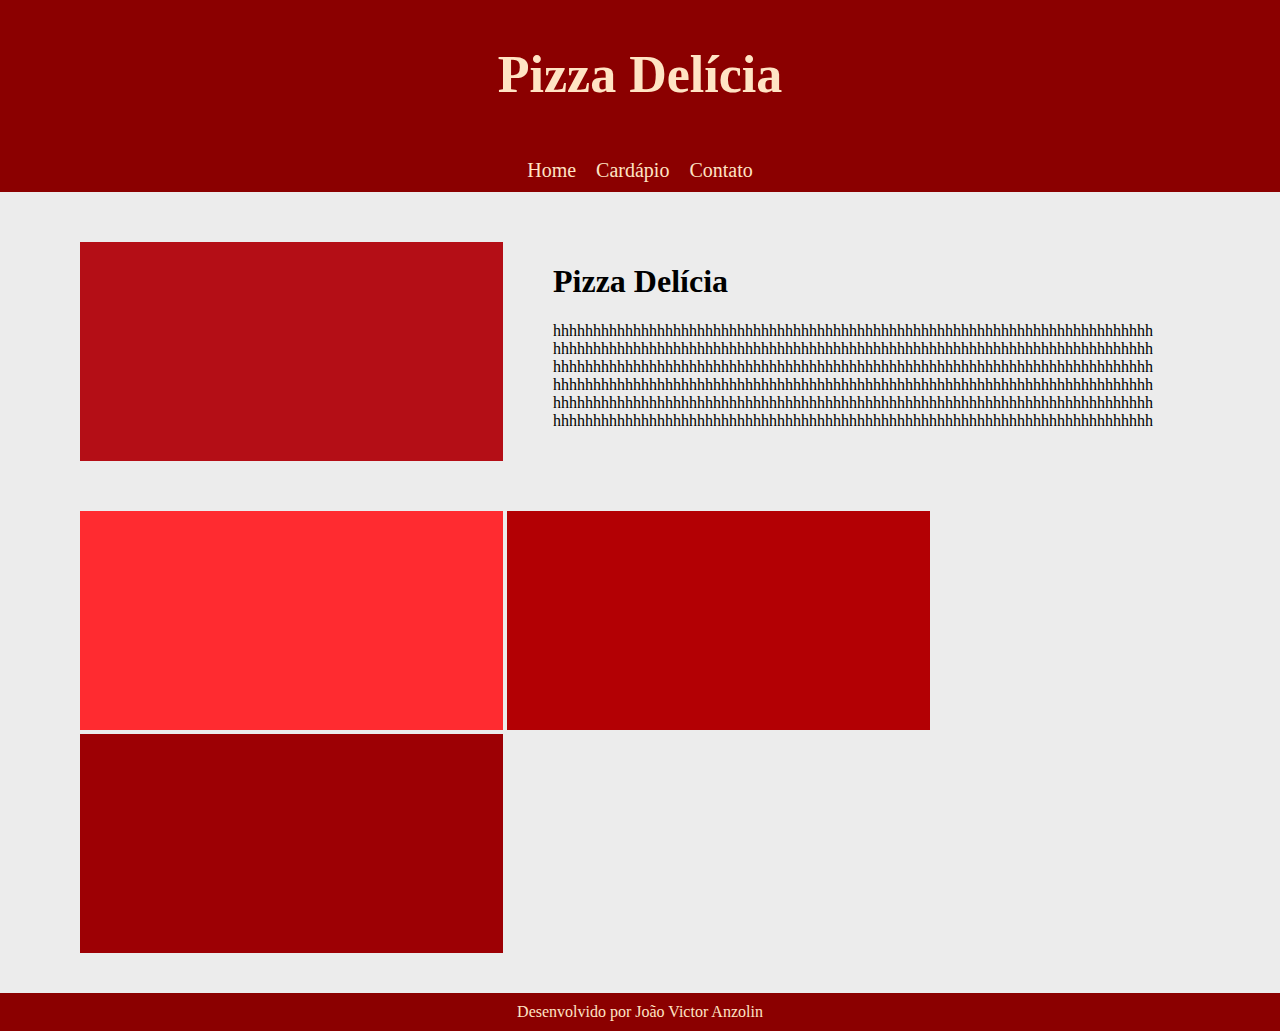
==== PIZZA DELÍCIA/index.html @ ff38611b "Adicionando os arquivos do projetos" ====
<!DOCTYPE html>
<html lang="pt-br">
<head>
    <meta charset="UTF-8">
    <title>Pizza delícia | Home</title>
    <link rel="stylesheet" type="text/css" href="CSS/estilos.css"/>
</head>
<body>
    <header>
        <h1>Pizza Delícia</h1>
    </header>
    <nav>
        <a href="index.html">Home</a>
        <a href="cardápio.html">Cardápio</a>
        <a href="#">Contato</a>
    </nav>
    <div id="container">
            <img src="IMAGENS/img1.png">
        <div id="txt_side">
            <h1>Pizza Delícia</h1>
            <p>
            hhhhhhhhhhhhhhhhhhhhhhhhhhhhhhhhhhhhhhhhhhhhhhhhhhhhhhhhhhhhhhhhhhhhhhhhhhh
            hhhhhhhhhhhhhhhhhhhhhhhhhhhhhhhhhhhhhhhhhhhhhhhhhhhhhhhhhhhhhhhhhhhhhhhhhhh
            hhhhhhhhhhhhhhhhhhhhhhhhhhhhhhhhhhhhhhhhhhhhhhhhhhhhhhhhhhhhhhhhhhhhhhhhhhh
            hhhhhhhhhhhhhhhhhhhhhhhhhhhhhhhhhhhhhhhhhhhhhhhhhhhhhhhhhhhhhhhhhhhhhhhhhhh
            hhhhhhhhhhhhhhhhhhhhhhhhhhhhhhhhhhhhhhhhhhhhhhhhhhhhhhhhhhhhhhhhhhhhhhhhhhh
            hhhhhhhhhhhhhhhhhhhhhhhhhhhhhhhhhhhhhhhhhhhhhhhhhhhhhhhhhhhhhhhhhhhhhhhhhhh
            </p>
        </div>
    </div>
    <div id="row">
            <img src="IMAGENS/img2.png">
            <img src="IMAGENS/img3.png">
            <img src="IMAGENS/img4.png">
    </div>
    <br><br>
    <footer>Desenvolvido por João Victor Anzolin</footer>

</body>
</html>
---- PIZZA DELÍCIA/CSS/estilos.css ----
header{
    text-align: center;
    background-color: darkred;
    color: bisque;
    padding: 10px;
    font-size: 26px;
}
nav{
    text-align: center;
    background-color: darkred;
    color: bisque;
    padding: 10px;
}
a{
    text-decoration:none;
    color: bisque;
    font-size: 20px;
    padding: 8px;
}
a:hover{
    color: gold;
}
body{
    margin: 0;
    background-color: rgb(236, 236, 236);
}
#container{
    padding: 50px 80px 50px 80px;
    display: flex;
    flex-direction: row;
    ;  
}
#column{
    display: flex;
    flex-direction: row;
}
#txt_side{
    margin-left: 50px;
}
#row{
    margin-left: 80px;
    margin-right: 0px;
}
footer{
    text-align: center;
    background-color: darkred;
    color: bisque;
    padding: 10px;
}

table{
    border: 5px solid black;
    margin-left:auto;
    margin-right:auto;
    margin-top: 50px;
    width: 50%;
}
th{
    background-color: darkred;
    color: white;
    padding-left: 5px;
    padding-right: 5px;
}
tr:nth-child(even){
    background-color: rgb(199, 0, 0);
}
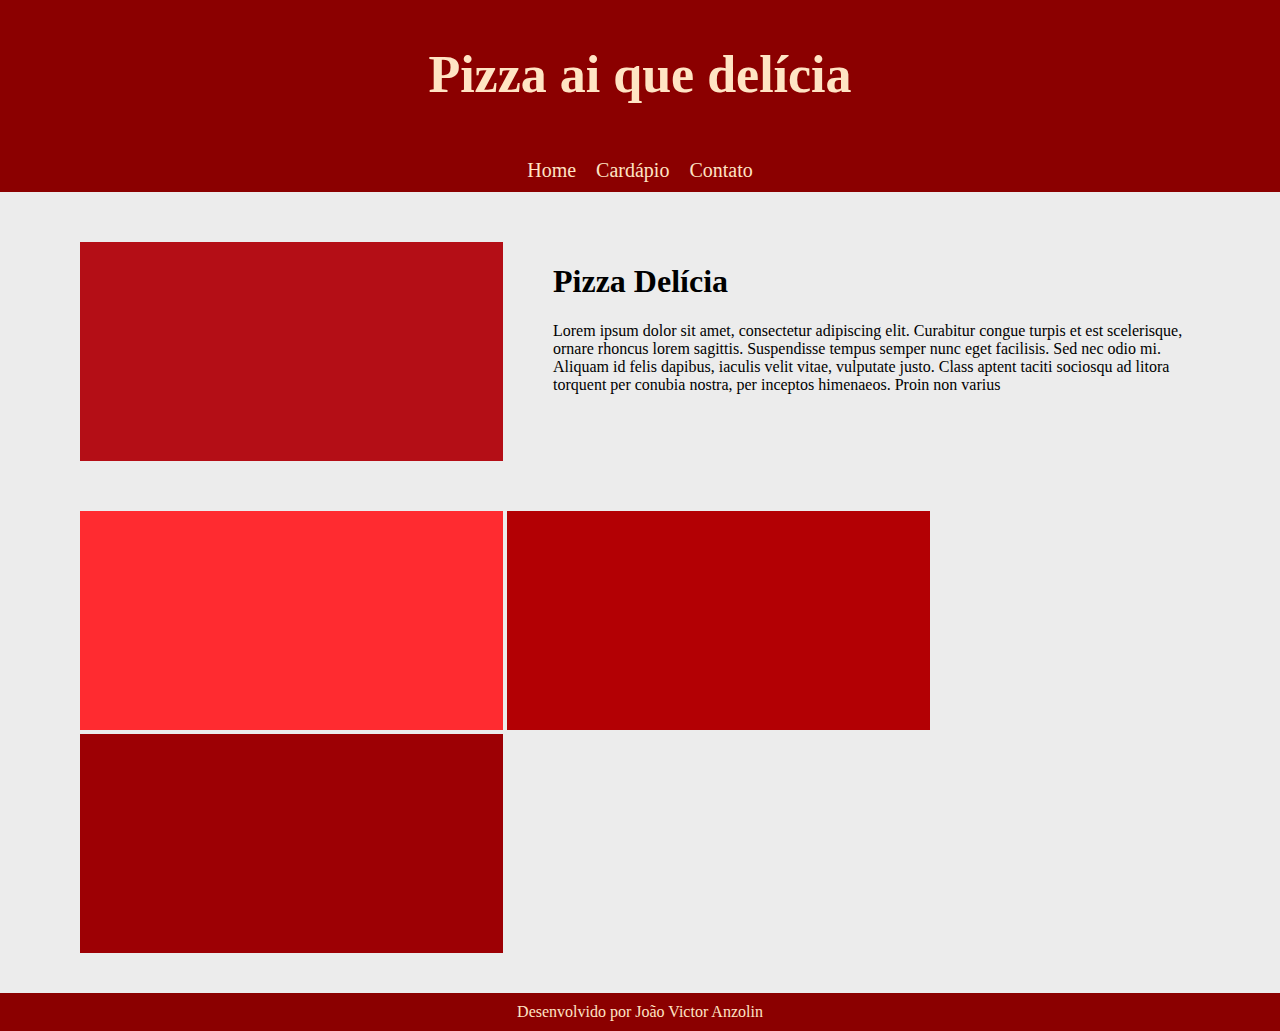
==== commit fcf1f4f3: "Update index.html" ====
--- a/PIZZA DELÍCIA/index.html
+++ b/PIZZA DELÍCIA/index.html
@@ -6,8 +6,9 @@
     <link rel="stylesheet" type="text/css" href="CSS/estilos.css"/>
 </head>
 <body>
+<!-- TESTE COMENTARIO MUITO FODA KAKAKAKAKK -->
     <header>
-        <h1>Pizza Delícia</h1>
+        <h1>Pizza ai que delícia</h1>
     </header>
     <nav>
         <a href="index.html">Home</a>
@@ -19,12 +20,10 @@
         <div id="txt_side">
             <h1>Pizza Delícia</h1>
             <p>
-            hhhhhhhhhhhhhhhhhhhhhhhhhhhhhhhhhhhhhhhhhhhhhhhhhhhhhhhhhhhhhhhhhhhhhhhhhhh
-            hhhhhhhhhhhhhhhhhhhhhhhhhhhhhhhhhhhhhhhhhhhhhhhhhhhhhhhhhhhhhhhhhhhhhhhhhhh
-            hhhhhhhhhhhhhhhhhhhhhhhhhhhhhhhhhhhhhhhhhhhhhhhhhhhhhhhhhhhhhhhhhhhhhhhhhhh
-            hhhhhhhhhhhhhhhhhhhhhhhhhhhhhhhhhhhhhhhhhhhhhhhhhhhhhhhhhhhhhhhhhhhhhhhhhhh
-            hhhhhhhhhhhhhhhhhhhhhhhhhhhhhhhhhhhhhhhhhhhhhhhhhhhhhhhhhhhhhhhhhhhhhhhhhhh
-            hhhhhhhhhhhhhhhhhhhhhhhhhhhhhhhhhhhhhhhhhhhhhhhhhhhhhhhhhhhhhhhhhhhhhhhhhhh
+                Lorem ipsum dolor sit amet, consectetur adipiscing elit. Curabitur congue turpis et est 
+                scelerisque, ornare rhoncus lorem sagittis. Suspendisse tempus semper nunc eget facilisis. 
+                Sed nec odio mi. Aliquam id felis dapibus, iaculis velit vitae, vulputate justo. Class aptent 
+                taciti sociosqu ad litora torquent per conubia nostra, per inceptos himenaeos. Proin non varius 
             </p>
         </div>
     </div>
@@ -37,4 +36,4 @@
     <footer>Desenvolvido por João Victor Anzolin</footer>
 
 </body>
-</html>+</html>
